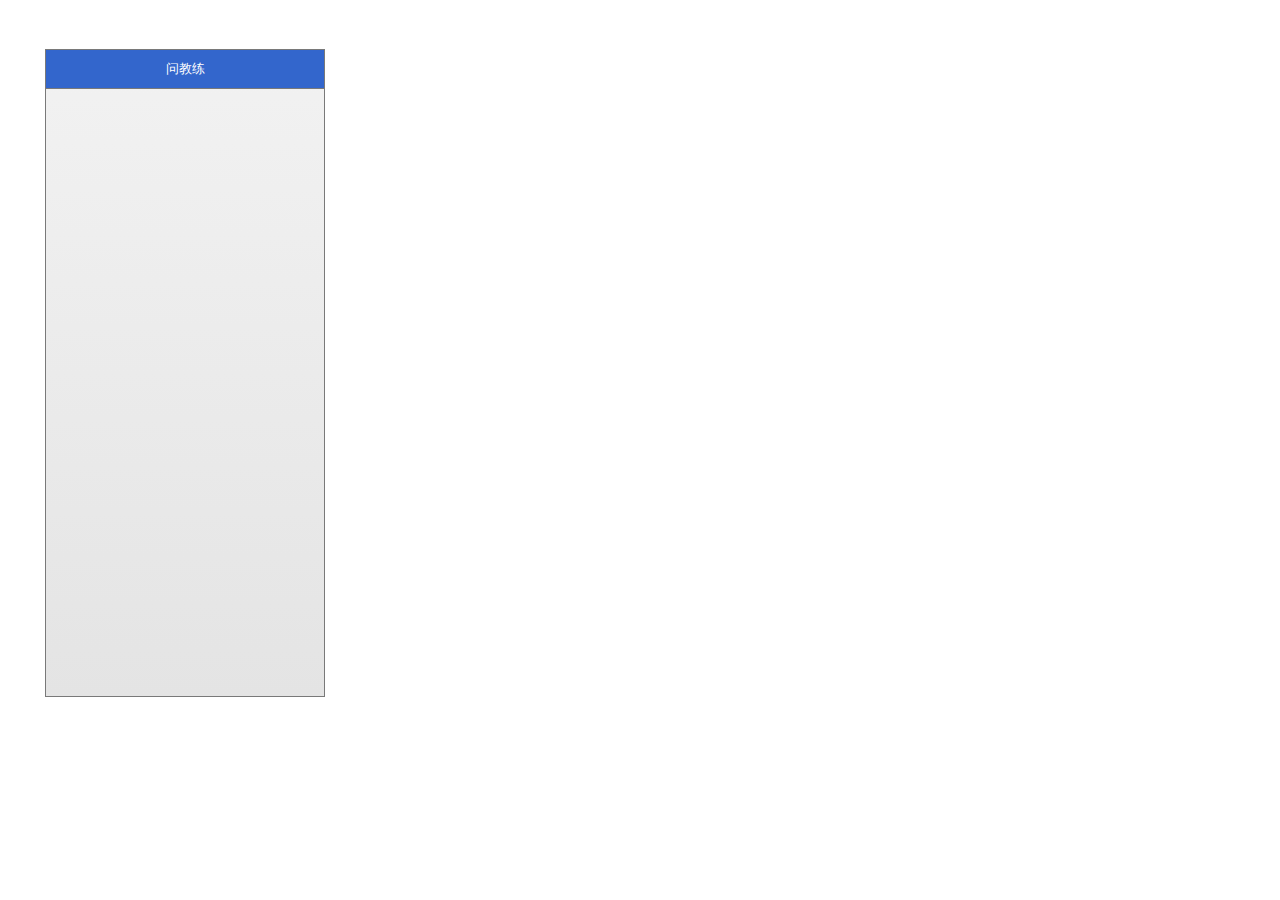
==== index.html @ d18aa0e3 "1" ====
﻿<!DOCTYPE html>
<html>
  <head>
    <title>index</title>
    <meta http-equiv="X-UA-Compatible" content="IE=edge"/>
    <meta http-equiv="content-type" content="text/html; charset=utf-8"/>
    <meta name="apple-mobile-web-app-capable" content="yes"/>
    <link href="resources/css/jquery-ui-themes.css" type="text/css" rel="stylesheet"/>
    <link href="resources/css/axure_rp_page.css" type="text/css" rel="stylesheet"/>
    <link href="data/styles.css" type="text/css" rel="stylesheet"/>
    <link href="files/index/styles.css" type="text/css" rel="stylesheet"/>
    <script src="resources/scripts/jquery-1.7.1.min.js"></script>
    <script src="resources/scripts/jquery-ui-1.8.10.custom.min.js"></script>
    <script src="resources/scripts/prototypePre.js"></script>
    <script src="data/document.js"></script>
    <script src="resources/scripts/prototypePost.js"></script>
    <script src="files/index/data.js"></script>
    <script type="text/javascript">
      $axure.utils.getTransparentGifPath = function() { return 'resources/images/transparent.gif'; };
      $axure.utils.getOtherPath = function() { return 'resources/Other.html'; };
      $axure.utils.getReloadPath = function() { return 'resources/reload.html'; };
    </script>
  </head>
  <body>
    <div id="base" class="">

      <!-- Unnamed (矩形) -->
      <div id="u0" class="ax_default flow_shape">
        <div id="u0_div" class=""></div>
        <!-- Unnamed () -->
        <div id="u1" class="text" style="display:none; visibility: hidden">
          <p><span></span></p>
        </div>
      </div>

      <!-- Unnamed (矩形) -->
      <div id="u2" class="ax_default flow_shape">
        <div id="u2_div" class=""></div>
        <!-- Unnamed () -->
        <div id="u3" class="text">
          <p><span>问教练</span></p>
        </div>
      </div>
    </div>
  </body>
</html>
---- resources/css/axure_rp_page.css ----
﻿/* so the window resize fires within a frame in IE7 */
html, body {
    height: 100%;
}

a {
    color: inherit;
}

p {
    margin: 0px;
    text-rendering: optimizeLegibility;
    font-feature-settings: "kern" 1;
    -webkit-font-feature-settings: "kern";
    -moz-font-feature-settings: "kern";
    -moz-font-feature-settings: "kern=1";
    font-kerning: normal;
}

iframe {
    background: #FFFFFF;
}

/* to match IE with C, FF */
input {
    padding: 1px 0px 1px 0px;
    box-sizing: border-box;
    -moz-box-sizing: border-box;
}

textarea {
    margin: 0px;
    box-sizing: border-box;
    -moz-box-sizing: border-box;
}

div.intcases {
    font-family: arial; 
    font-size: 12px;
    text-align:left; 
    border:1px solid #AAA; 
    background:#FFF none repeat scroll 0% 0%; 
    z-index:9999; 
    visibility:hidden; 
    position:absolute;
    padding: 0px;
    border-radius: 3px;
    white-space: nowrap;
}

div.intcaselink {
    cursor: pointer;
    padding: 3px 8px 3px 8px;
    margin: 5px;
    background:#EEE none repeat scroll 0% 0%; 
    border:1px solid #AAA;
    border-radius: 3px;
}

div.refpageimage {
    position: absolute;
    left: 0px;
    top: 0px;
    font-size: 0px;
    width: 16px;
    height: 16px;
    cursor: pointer;
    background-image: url(images/newwindow.gif);
    background-repeat: no-repeat;
}

div.annnoteimage {
    position: absolute;
    left: 0px;
    top: 0px;
    font-size: 0px;
    /*width: 16px;
    height: 12px;*/
    cursor: help;
    /*background-image: url(images/note.gif);*/
    /*background-repeat: no-repeat;*/
    width: 13px;
    height: 12px;
    padding-top: 1px;
    text-align: center;
    background-color: #138CDD;
    -moz-box-shadow: 1px 1px 3px #aaa;
    -webkit-box-shadow: 1px 1px 3px #aaa;
    box-shadow: 1px 1px 3px #aaa;
}

div.annnoteline {
    display: inline-block;
    width: 9px;
    height: 1px;
    border-bottom: 1px solid white;
    margin-top: 1px;
}

div.annnotelabel {
    position: absolute;
    left: 0px;
    top: 0px;
    font-family: Helvetica,Arial;
    font-size: 10px;
    /*border: 1px solid rgb(166,221,242);*/
    cursor: help;
    /*background:rgb(0,157,217) none repeat scroll 0% 0%;*/ 
    padding: 1px 3px 1px 3px;
    white-space: nowrap;
    color: white;
    
    background-color: #138CDD;
    -moz-box-shadow: 1px 1px 3px #aaa;
    -webkit-box-shadow: 1px 1px 3px #aaa;
    box-shadow: 1px 1px 3px #aaa;
}

.annotation {
    font-size: 12px;
    padding-left: 2px;
    margin-bottom: 5px;
}

.annotationName {
    /*font-size: 13px;
    font-weight: bold;
    margin-bottom: 3px;
    white-space: nowrap;*/

    font-family: 'Trebuchet MS';
    font-size: 14px;
    font-weight: bold;
    margin-bottom: 5px;
    white-space: nowrap;
}

.annotationValue {
    font-family: Arial, Helvetica, Sans-Serif;
    font-size: 12px;
    color: #4a4a4a;
    line-height: 21px;
    margin-bottom: 20px;
}

.noteLink {
    text-decoration: inherit;
    color: inherit;
}

.noteLink:hover {
    background-color: white;
}

/* this is a fix for the issue where dialogs jump around and takes the text-align from the body */
.dialogFix {
    position:absolute;
    text-align:left;
    border: 1px solid #8f949a;
}


@keyframes pulsate {
  from {
    box-shadow: 0 0 10px #15d6ba;
  }
  to {
    box-shadow: 0 0 20px #15d6ba;
  }
}

@-webkit-keyframes pulsate {
  from {
    -webkit-box-shadow: 0 0 10px #15d6ba;
    box-shadow: 0 0 10px #15d6ba;
  }
  to {
    -webkit-box-shadow: 0 0 20px #15d6ba;
    box-shadow: 0 0 20px #15d6ba;
  }
}
 
@-moz-keyframes pulsate {
  from {
    -moz-box-shadow: 0 0 10px #15d6ba;
    box-shadow: 0 0 10px #15d6ba;
  }
  to {
    -moz-box-shadow: 0 0 20px #15d6ba;
    box-shadow: 0 0 20px #15d6ba;
  }
}

.legacyPulsateBorder {
    /*border: 5px solid #15d6ba;
    margin: -5px;*/
    -moz-box-shadow: 0 0 10px 3px #15d6ba;
    box-shadow: 0 0 10px 3px #15d6ba;
}

.pulsateBorder {
  animation-name: pulsate;
  animation-timing-function: ease-in-out;
  animation-duration: 0.9s;
  animation-iteration-count: infinite;
  animation-direction: alternate;
  
  -webkit-animation-name: pulsate;
  -webkit-animation-timing-function: ease-in-out;
  -webkit-animation-duration: 0.9s;
  -webkit-animation-iteration-count: infinite;
  -webkit-animation-direction: alternate;

  -moz-animation-name: pulsate;
  -moz-animation-timing-function: ease-in-out;
  -moz-animation-duration: 0.9s;
  -moz-animation-iteration-count: infinite;
  -moz-animation-direction: alternate;
}

.ax_default_hidden, .ax_default_unplaced{
    display: none;
    visibility: hidden;
}

.widgetNoteSelected {
    -moz-box-shadow: 0 0 10px 3px #138CDD;
    box-shadow: 0 0 10px 3px #138CDD;
    /*-moz-box-shadow: 0 0 20px #3915d6;
    box-shadow: 0 0 20px #3915d6;*/
    /*border: 3px solid #3915d6;*/
    /*margin: -3px;*/
}


.singleImg {
    display: none;
    visibility: hidden;
}
---- data/styles.css ----
﻿.ax_default {
  font-family:'Arial Normal', 'Arial';
  font-weight:400;
  font-style:normal;
  font-size:13px;
  color:#333333;
  text-align:center;
  line-height:normal;
}
.box_1 {
}
.box_3 {
}
.image {
}
.placeholder {
}
.primary_button {
  color:#FFFFFF;
}
._一级标题 {
  font-family:'Arial Normal', 'Arial';
  font-weight:bold;
  font-style:normal;
  font-size:32px;
  text-align:left;
}
._二级标题 {
  font-family:'Arial Normal', 'Arial';
  font-weight:bold;
  font-style:normal;
  font-size:24px;
  text-align:left;
}
._三级标题 {
  font-family:'Arial Normal', 'Arial';
  font-weight:bold;
  font-style:normal;
  font-size:18px;
  text-align:left;
}
._四级标题 {
  font-family:'Arial Normal', 'Arial';
  font-weight:bold;
  font-style:normal;
  font-size:14px;
  text-align:left;
}
._五级标题 {
  font-family:'Arial Normal', 'Arial';
  font-weight:bold;
  font-style:normal;
  text-align:left;
}
._六级标题 {
  font-family:'Arial Normal', 'Arial';
  font-weight:bold;
  font-style:normal;
  font-size:10px;
  text-align:left;
}
.label {
  font-size:14px;
  text-align:left;
}
._文本段落 {
  text-align:left;
}
.line {
}
.text_field {
  color:#000000;
  text-align:left;
}
.html_button {
  text-align:center;
}
.icon {
}
.flow_shape {
}
---- files/index/styles.css ----
﻿body {
  margin:0px;
  background-image:none;
  position:static;
  left:auto;
  width:325px;
  margin-left:0;
  margin-right:0;
  text-align:left;
}
#base {
  position:absolute;
  z-index:0;
}
#u0_div {
  border-width:0px;
  position:absolute;
  left:0px;
  top:0px;
  width:280px;
  height:648px;
  background:-webkit-linear-gradient(270deg, rgba(255, 255, 255, 1) 0%, rgba(242, 242, 242, 1) 0%, rgba(228, 228, 228, 1) 100%, rgba(255, 255, 255, 1) 100%);
  background:-moz-linear-gradient(180deg, rgba(255, 255, 255, 1) 0%, rgba(242, 242, 242, 1) 0%, rgba(228, 228, 228, 1) 100%, rgba(255, 255, 255, 1) 100%);
  background:linear-gradient(180deg, rgba(255, 255, 255, 1) 0%, rgba(242, 242, 242, 1) 0%, rgba(228, 228, 228, 1) 100%, rgba(255, 255, 255, 1) 100%);
  box-sizing:border-box;
  border-width:1px;
  border-style:solid;
  border-color:rgba(121, 121, 121, 1);
  border-radius:0px;
  -moz-box-shadow:none;
  -webkit-box-shadow:none;
  box-shadow:none;
}
#u0 {
  border-width:0px;
  position:absolute;
  left:45px;
  top:49px;
  width:280px;
  height:648px;
}
#u1 {
  border-width:0px;
  position:absolute;
  left:2px;
  top:316px;
  width:276px;
  visibility:hidden;
  word-wrap:break-word;
}
#u2_div {
  border-width:0px;
  position:absolute;
  left:0px;
  top:0px;
  width:280px;
  height:40px;
  background:inherit;
  background-color:rgba(51, 102, 204, 1);
  box-sizing:border-box;
  border-width:1px;
  border-style:solid;
  border-color:rgba(121, 121, 121, 1);
  border-radius:0px;
  -moz-box-shadow:none;
  -webkit-box-shadow:none;
  box-shadow:none;
  color:#FFFFFF;
}
#u2 {
  border-width:0px;
  position:absolute;
  left:45px;
  top:49px;
  width:280px;
  height:40px;
  color:#FFFFFF;
}
#u3 {
  border-width:0px;
  position:absolute;
  left:2px;
  top:12px;
  width:276px;
  word-wrap:break-word;
}
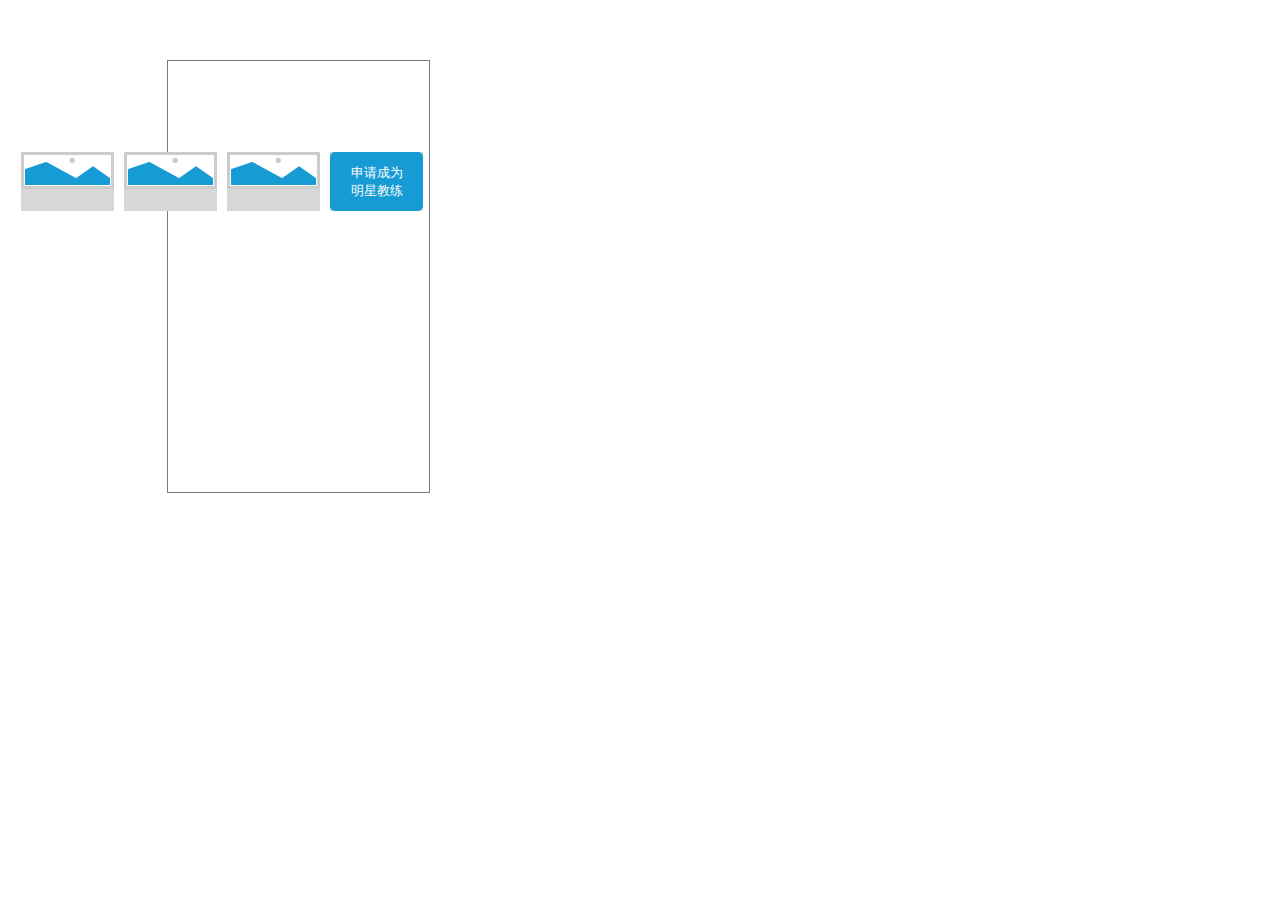
==== commit 9cfef839: "1" ====
--- a/index.html
+++ b/index.html
@@ -1,20 +1,20 @@
 ﻿<!DOCTYPE html>
 <html>
   <head>
-    <title>index</title>
+    <title>page1</title>
     <meta http-equiv="X-UA-Compatible" content="IE=edge"/>
     <meta http-equiv="content-type" content="text/html; charset=utf-8"/>
     <meta name="apple-mobile-web-app-capable" content="yes"/>
     <link href="resources/css/jquery-ui-themes.css" type="text/css" rel="stylesheet"/>
     <link href="resources/css/axure_rp_page.css" type="text/css" rel="stylesheet"/>
     <link href="data/styles.css" type="text/css" rel="stylesheet"/>
-    <link href="files/index/styles.css" type="text/css" rel="stylesheet"/>
+    <link href="files/page1/styles.css" type="text/css" rel="stylesheet"/>
     <script src="resources/scripts/jquery-1.7.1.min.js"></script>
     <script src="resources/scripts/jquery-ui-1.8.10.custom.min.js"></script>
     <script src="resources/scripts/prototypePre.js"></script>
     <script src="data/document.js"></script>
     <script src="resources/scripts/prototypePost.js"></script>
-    <script src="files/index/data.js"></script>
+    <script src="files/page1/data.js"></script>
     <script type="text/javascript">
       $axure.utils.getTransparentGifPath = function() { return 'resources/images/transparent.gif'; };
       $axure.utils.getOtherPath = function() { return 'resources/Other.html'; };
@@ -25,20 +25,83 @@
     <div id="base" class="">
 
       <!-- Unnamed (矩形) -->
-      <div id="u0" class="ax_default flow_shape">
-        <div id="u0_div" class=""></div>
+      <div id="u4" class="ax_default box_1">
+        <div id="u4_div" class=""></div>
         <!-- Unnamed () -->
-        <div id="u1" class="text" style="display:none; visibility: hidden">
+        <div id="u5" class="text" style="display:none; visibility: hidden">
           <p><span></span></p>
         </div>
       </div>
 
       <!-- Unnamed (矩形) -->
-      <div id="u2" class="ax_default flow_shape">
-        <div id="u2_div" class=""></div>
+      <div id="u6" class="ax_default box_3">
+        <div id="u6_div" class=""></div>
         <!-- Unnamed () -->
-        <div id="u3" class="text">
-          <p><span>问教练</span></p>
+        <div id="u7" class="text" style="display:none; visibility: hidden">
+          <p><span></span></p>
+        </div>
+      </div>
+
+      <!-- Unnamed (矩形) -->
+      <div id="u8" class="ax_default box_3">
+        <div id="u8_div" class=""></div>
+        <!-- Unnamed () -->
+        <div id="u9" class="text" style="display:none; visibility: hidden">
+          <p><span></span></p>
+        </div>
+      </div>
+
+      <!-- Unnamed (矩形) -->
+      <div id="u10" class="ax_default box_3">
+        <div id="u10_div" class=""></div>
+        <!-- Unnamed () -->
+        <div id="u11" class="text" style="display:none; visibility: hidden">
+          <p><span></span></p>
+        </div>
+      </div>
+
+      <!-- Unnamed (矩形) -->
+      <div id="u12" class="ax_default box_3">
+        <div id="u12_div" class=""></div>
+        <!-- Unnamed () -->
+        <div id="u13" class="text" style="display:none; visibility: hidden">
+          <p><span></span></p>
+        </div>
+      </div>
+
+      <!-- Unnamed (图片) -->
+      <div id="u14" class="ax_default image">
+        <img id="u14_img" class="img " src="images/page1/u14.png"/>
+        <!-- Unnamed () -->
+        <div id="u15" class="text" style="display:none; visibility: hidden">
+          <p><span></span></p>
+        </div>
+      </div>
+
+      <!-- Unnamed (图片) -->
+      <div id="u16" class="ax_default image">
+        <img id="u16_img" class="img " src="images/page1/u14.png"/>
+        <!-- Unnamed () -->
+        <div id="u17" class="text" style="display:none; visibility: hidden">
+          <p><span></span></p>
+        </div>
+      </div>
+
+      <!-- Unnamed (图片) -->
+      <div id="u18" class="ax_default image">
+        <img id="u18_img" class="img " src="images/page1/u14.png"/>
+        <!-- Unnamed () -->
+        <div id="u19" class="text" style="display:none; visibility: hidden">
+          <p><span></span></p>
+        </div>
+      </div>
+
+      <!-- Unnamed (矩形) -->
+      <div id="u20" class="ax_default primary_button">
+        <div id="u20_div" class=""></div>
+        <!-- Unnamed () -->
+        <div id="u21" class="text">
+          <p><span>申请成为</span></p><p><span>明星教练</span></p>
         </div>
       </div>
     </div>
--- a/files/page1/styles.css
+++ b/files/page1/styles.css
@@ -0,0 +1,283 @@
+﻿body {
+  margin:0px;
+  background-image:none;
+  position:static;
+  left:auto;
+  width:430px;
+  margin-left:0;
+  margin-right:0;
+  text-align:left;
+}
+#base {
+  position:absolute;
+  z-index:0;
+}
+#u4_div {
+  border-width:0px;
+  position:absolute;
+  left:0px;
+  top:0px;
+  width:263px;
+  height:433px;
+  background:inherit;
+  background-color:rgba(255, 255, 255, 1);
+  box-sizing:border-box;
+  border-width:1px;
+  border-style:solid;
+  border-color:rgba(121, 121, 121, 1);
+  border-radius:0px;
+  -moz-box-shadow:none;
+  -webkit-box-shadow:none;
+  box-shadow:none;
+}
+#u4 {
+  border-width:0px;
+  position:absolute;
+  left:167px;
+  top:60px;
+  width:263px;
+  height:433px;
+}
+#u5 {
+  border-width:0px;
+  position:absolute;
+  left:2px;
+  top:208px;
+  width:259px;
+  visibility:hidden;
+  word-wrap:break-word;
+}
+#u6_div {
+  border-width:0px;
+  position:absolute;
+  left:0px;
+  top:0px;
+  width:93px;
+  height:59px;
+  background:inherit;
+  background-color:rgba(215, 215, 215, 1);
+  border:none;
+  border-radius:0px;
+  -moz-box-shadow:none;
+  -webkit-box-shadow:none;
+  box-shadow:none;
+}
+#u6 {
+  border-width:0px;
+  position:absolute;
+  left:21px;
+  top:152px;
+  width:93px;
+  height:59px;
+}
+#u7 {
+  border-width:0px;
+  position:absolute;
+  left:2px;
+  top:22px;
+  width:89px;
+  visibility:hidden;
+  word-wrap:break-word;
+}
+#u8_div {
+  border-width:0px;
+  position:absolute;
+  left:0px;
+  top:0px;
+  width:93px;
+  height:59px;
+  background:inherit;
+  background-color:rgba(215, 215, 215, 1);
+  border:none;
+  border-radius:0px;
+  -moz-box-shadow:none;
+  -webkit-box-shadow:none;
+  box-shadow:none;
+}
+#u8 {
+  border-width:0px;
+  position:absolute;
+  left:124px;
+  top:152px;
+  width:93px;
+  height:59px;
+}
+#u9 {
+  border-width:0px;
+  position:absolute;
+  left:2px;
+  top:22px;
+  width:89px;
+  visibility:hidden;
+  word-wrap:break-word;
+}
+#u10_div {
+  border-width:0px;
+  position:absolute;
+  left:0px;
+  top:0px;
+  width:93px;
+  height:59px;
+  background:inherit;
+  background-color:rgba(215, 215, 215, 1);
+  border:none;
+  border-radius:0px;
+  -moz-box-shadow:none;
+  -webkit-box-shadow:none;
+  box-shadow:none;
+}
+#u10 {
+  border-width:0px;
+  position:absolute;
+  left:227px;
+  top:152px;
+  width:93px;
+  height:59px;
+}
+#u11 {
+  border-width:0px;
+  position:absolute;
+  left:2px;
+  top:22px;
+  width:89px;
+  visibility:hidden;
+  word-wrap:break-word;
+}
+#u12_div {
+  border-width:0px;
+  position:absolute;
+  left:0px;
+  top:0px;
+  width:93px;
+  height:59px;
+  background:inherit;
+  background-color:rgba(215, 215, 215, 1);
+  border:none;
+  border-radius:0px;
+  -moz-box-shadow:none;
+  -webkit-box-shadow:none;
+  box-shadow:none;
+}
+#u12 {
+  border-width:0px;
+  position:absolute;
+  left:330px;
+  top:152px;
+  width:93px;
+  height:59px;
+}
+#u13 {
+  border-width:0px;
+  position:absolute;
+  left:2px;
+  top:22px;
+  width:89px;
+  visibility:hidden;
+  word-wrap:break-word;
+}
+#u14_img {
+  border-width:0px;
+  position:absolute;
+  left:0px;
+  top:0px;
+  width:93px;
+  height:37px;
+}
+#u14 {
+  border-width:0px;
+  position:absolute;
+  left:21px;
+  top:152px;
+  width:93px;
+  height:37px;
+}
+#u15 {
+  border-width:0px;
+  position:absolute;
+  left:2px;
+  top:10px;
+  width:89px;
+  visibility:hidden;
+  word-wrap:break-word;
+}
+#u16_img {
+  border-width:0px;
+  position:absolute;
+  left:0px;
+  top:0px;
+  width:93px;
+  height:37px;
+}
+#u16 {
+  border-width:0px;
+  position:absolute;
+  left:124px;
+  top:152px;
+  width:93px;
+  height:37px;
+}
+#u17 {
+  border-width:0px;
+  position:absolute;
+  left:2px;
+  top:10px;
+  width:89px;
+  visibility:hidden;
+  word-wrap:break-word;
+}
+#u18_img {
+  border-width:0px;
+  position:absolute;
+  left:0px;
+  top:0px;
+  width:93px;
+  height:37px;
+}
+#u18 {
+  border-width:0px;
+  position:absolute;
+  left:227px;
+  top:152px;
+  width:93px;
+  height:37px;
+}
+#u19 {
+  border-width:0px;
+  position:absolute;
+  left:2px;
+  top:10px;
+  width:89px;
+  visibility:hidden;
+  word-wrap:break-word;
+}
+#u20_div {
+  border-width:0px;
+  position:absolute;
+  left:0px;
+  top:0px;
+  width:93px;
+  height:59px;
+  background:inherit;
+  background-color:rgba(22, 155, 213, 1);
+  border:none;
+  border-radius:5px;
+  -moz-box-shadow:none;
+  -webkit-box-shadow:none;
+  box-shadow:none;
+}
+#u20 {
+  border-width:0px;
+  position:absolute;
+  left:330px;
+  top:152px;
+  width:93px;
+  height:59px;
+}
+#u21 {
+  border-width:0px;
+  position:absolute;
+  left:2px;
+  top:14px;
+  width:89px;
+  word-wrap:break-word;
+}
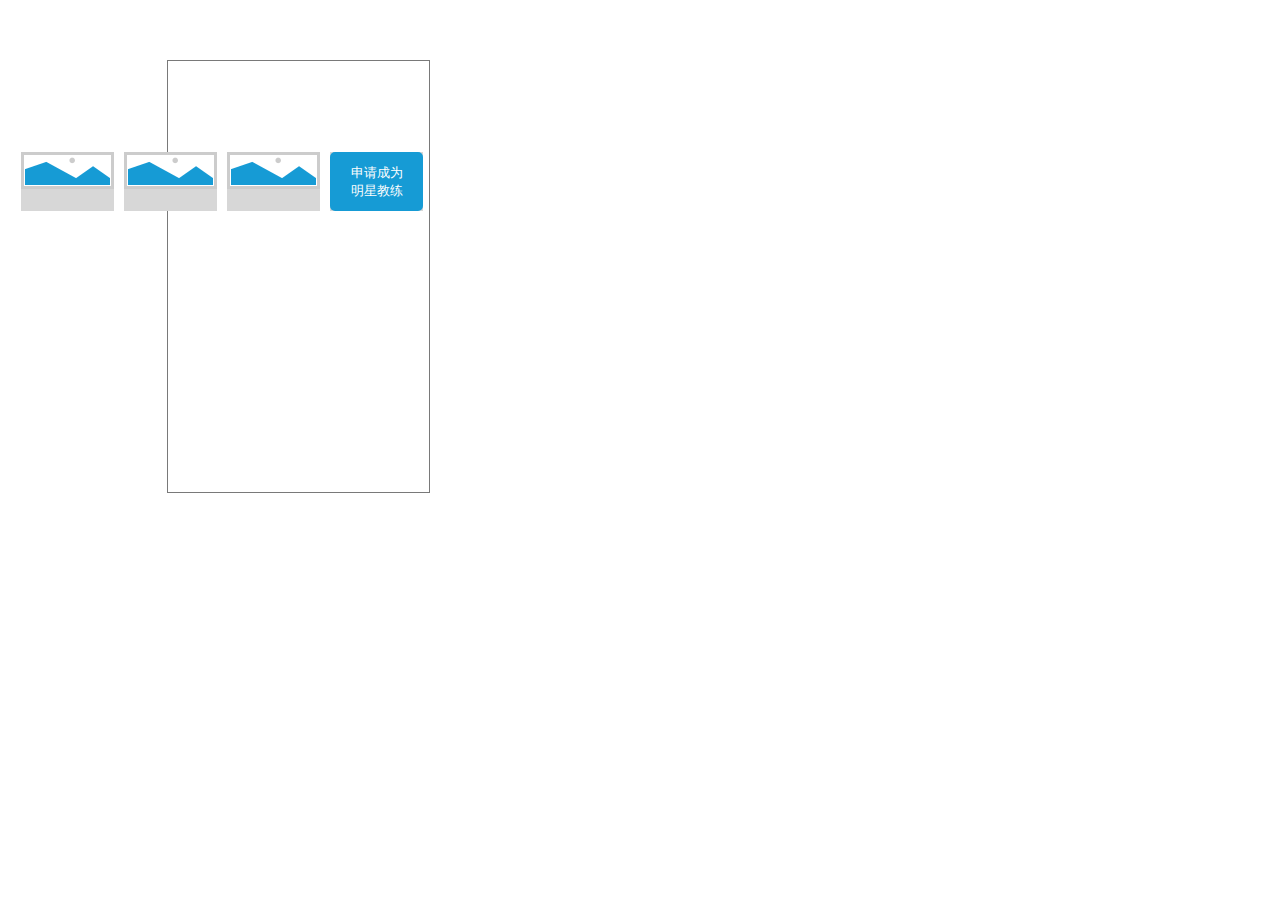
==== commit b2bd3712: "1" ====
--- a/index.html
+++ b/index.html
@@ -1,20 +1,20 @@
 ﻿<!DOCTYPE html>
 <html>
   <head>
-    <title>page1</title>
+    <title>index</title>
     <meta http-equiv="X-UA-Compatible" content="IE=edge"/>
     <meta http-equiv="content-type" content="text/html; charset=utf-8"/>
     <meta name="apple-mobile-web-app-capable" content="yes"/>
     <link href="resources/css/jquery-ui-themes.css" type="text/css" rel="stylesheet"/>
     <link href="resources/css/axure_rp_page.css" type="text/css" rel="stylesheet"/>
     <link href="data/styles.css" type="text/css" rel="stylesheet"/>
-    <link href="files/page1/styles.css" type="text/css" rel="stylesheet"/>
+    <link href="files/index/styles.css" type="text/css" rel="stylesheet"/>
     <script src="resources/scripts/jquery-1.7.1.min.js"></script>
     <script src="resources/scripts/jquery-ui-1.8.10.custom.min.js"></script>
     <script src="resources/scripts/prototypePre.js"></script>
     <script src="data/document.js"></script>
     <script src="resources/scripts/prototypePost.js"></script>
-    <script src="files/page1/data.js"></script>
+    <script src="files/index/data.js"></script>
     <script type="text/javascript">
       $axure.utils.getTransparentGifPath = function() { return 'resources/images/transparent.gif'; };
       $axure.utils.getOtherPath = function() { return 'resources/Other.html'; };
@@ -25,7 +25,25 @@
     <div id="base" class="">
 
       <!-- Unnamed (矩形) -->
-      <div id="u4" class="ax_default box_1">
+      <div id="u0" class="ax_default box_1">
+        <div id="u0_div" class=""></div>
+        <!-- Unnamed () -->
+        <div id="u1" class="text" style="display:none; visibility: hidden">
+          <p><span></span></p>
+        </div>
+      </div>
+
+      <!-- Unnamed (矩形) -->
+      <div id="u2" class="ax_default box_3">
+        <div id="u2_div" class=""></div>
+        <!-- Unnamed () -->
+        <div id="u3" class="text" style="display:none; visibility: hidden">
+          <p><span></span></p>
+        </div>
+      </div>
+
+      <!-- Unnamed (矩形) -->
+      <div id="u4" class="ax_default box_3">
         <div id="u4_div" class=""></div>
         <!-- Unnamed () -->
         <div id="u5" class="text" style="display:none; visibility: hidden">
@@ -51,18 +69,18 @@
         </div>
       </div>
 
-      <!-- Unnamed (矩形) -->
-      <div id="u10" class="ax_default box_3">
-        <div id="u10_div" class=""></div>
+      <!-- Unnamed (图片) -->
+      <div id="u10" class="ax_default image">
+        <img id="u10_img" class="img " src="images/index/u10.png"/>
         <!-- Unnamed () -->
         <div id="u11" class="text" style="display:none; visibility: hidden">
           <p><span></span></p>
         </div>
       </div>
 
-      <!-- Unnamed (矩形) -->
-      <div id="u12" class="ax_default box_3">
-        <div id="u12_div" class=""></div>
+      <!-- Unnamed (图片) -->
+      <div id="u12" class="ax_default image">
+        <img id="u12_img" class="img " src="images/index/u10.png"/>
         <!-- Unnamed () -->
         <div id="u13" class="text" style="display:none; visibility: hidden">
           <p><span></span></p>
@@ -71,36 +89,18 @@
 
       <!-- Unnamed (图片) -->
       <div id="u14" class="ax_default image">
-        <img id="u14_img" class="img " src="images/page1/u14.png"/>
+        <img id="u14_img" class="img " src="images/index/u10.png"/>
         <!-- Unnamed () -->
         <div id="u15" class="text" style="display:none; visibility: hidden">
           <p><span></span></p>
         </div>
       </div>
 
-      <!-- Unnamed (图片) -->
-      <div id="u16" class="ax_default image">
-        <img id="u16_img" class="img " src="images/page1/u14.png"/>
+      <!-- Unnamed (矩形) -->
+      <div id="u16" class="ax_default primary_button">
+        <div id="u16_div" class=""></div>
         <!-- Unnamed () -->
-        <div id="u17" class="text" style="display:none; visibility: hidden">
-          <p><span></span></p>
-        </div>
-      </div>
-
-      <!-- Unnamed (图片) -->
-      <div id="u18" class="ax_default image">
-        <img id="u18_img" class="img " src="images/page1/u14.png"/>
-        <!-- Unnamed () -->
-        <div id="u19" class="text" style="display:none; visibility: hidden">
-          <p><span></span></p>
-        </div>
-      </div>
-
-      <!-- Unnamed (矩形) -->
-      <div id="u20" class="ax_default primary_button">
-        <div id="u20_div" class=""></div>
-        <!-- Unnamed () -->
-        <div id="u21" class="text">
+        <div id="u17" class="text">
           <p><span>申请成为</span></p><p><span>明星教练</span></p>
         </div>
       </div>
--- a/data/styles.css
+++ b/data/styles.css
@@ -72,6 +72,8 @@
   color:#000000;
   text-align:left;
 }
+._流程形状 {
+}
 .html_button {
   text-align:center;
 }
--- a/files/index/styles.css
+++ b/files/index/styles.css
@@ -0,0 +1,283 @@
+﻿body {
+  margin:0px;
+  background-image:none;
+  position:static;
+  left:auto;
+  width:430px;
+  margin-left:0;
+  margin-right:0;
+  text-align:left;
+}
+#base {
+  position:absolute;
+  z-index:0;
+}
+#u0_div {
+  border-width:0px;
+  position:absolute;
+  left:0px;
+  top:0px;
+  width:263px;
+  height:433px;
+  background:inherit;
+  background-color:rgba(255, 255, 255, 1);
+  box-sizing:border-box;
+  border-width:1px;
+  border-style:solid;
+  border-color:rgba(121, 121, 121, 1);
+  border-radius:0px;
+  -moz-box-shadow:none;
+  -webkit-box-shadow:none;
+  box-shadow:none;
+}
+#u0 {
+  border-width:0px;
+  position:absolute;
+  left:167px;
+  top:60px;
+  width:263px;
+  height:433px;
+}
+#u1 {
+  border-width:0px;
+  position:absolute;
+  left:2px;
+  top:208px;
+  width:259px;
+  visibility:hidden;
+  word-wrap:break-word;
+}
+#u2_div {
+  border-width:0px;
+  position:absolute;
+  left:0px;
+  top:0px;
+  width:93px;
+  height:59px;
+  background:inherit;
+  background-color:rgba(215, 215, 215, 1);
+  border:none;
+  border-radius:0px;
+  -moz-box-shadow:none;
+  -webkit-box-shadow:none;
+  box-shadow:none;
+}
+#u2 {
+  border-width:0px;
+  position:absolute;
+  left:21px;
+  top:152px;
+  width:93px;
+  height:59px;
+}
+#u3 {
+  border-width:0px;
+  position:absolute;
+  left:2px;
+  top:22px;
+  width:89px;
+  visibility:hidden;
+  word-wrap:break-word;
+}
+#u4_div {
+  border-width:0px;
+  position:absolute;
+  left:0px;
+  top:0px;
+  width:93px;
+  height:59px;
+  background:inherit;
+  background-color:rgba(215, 215, 215, 1);
+  border:none;
+  border-radius:0px;
+  -moz-box-shadow:none;
+  -webkit-box-shadow:none;
+  box-shadow:none;
+}
+#u4 {
+  border-width:0px;
+  position:absolute;
+  left:124px;
+  top:152px;
+  width:93px;
+  height:59px;
+}
+#u5 {
+  border-width:0px;
+  position:absolute;
+  left:2px;
+  top:22px;
+  width:89px;
+  visibility:hidden;
+  word-wrap:break-word;
+}
+#u6_div {
+  border-width:0px;
+  position:absolute;
+  left:0px;
+  top:0px;
+  width:93px;
+  height:59px;
+  background:inherit;
+  background-color:rgba(215, 215, 215, 1);
+  border:none;
+  border-radius:0px;
+  -moz-box-shadow:none;
+  -webkit-box-shadow:none;
+  box-shadow:none;
+}
+#u6 {
+  border-width:0px;
+  position:absolute;
+  left:227px;
+  top:152px;
+  width:93px;
+  height:59px;
+}
+#u7 {
+  border-width:0px;
+  position:absolute;
+  left:2px;
+  top:22px;
+  width:89px;
+  visibility:hidden;
+  word-wrap:break-word;
+}
+#u8_div {
+  border-width:0px;
+  position:absolute;
+  left:0px;
+  top:0px;
+  width:93px;
+  height:59px;
+  background:inherit;
+  background-color:rgba(215, 215, 215, 1);
+  border:none;
+  border-radius:0px;
+  -moz-box-shadow:none;
+  -webkit-box-shadow:none;
+  box-shadow:none;
+}
+#u8 {
+  border-width:0px;
+  position:absolute;
+  left:330px;
+  top:152px;
+  width:93px;
+  height:59px;
+}
+#u9 {
+  border-width:0px;
+  position:absolute;
+  left:2px;
+  top:22px;
+  width:89px;
+  visibility:hidden;
+  word-wrap:break-word;
+}
+#u10_img {
+  border-width:0px;
+  position:absolute;
+  left:0px;
+  top:0px;
+  width:93px;
+  height:37px;
+}
+#u10 {
+  border-width:0px;
+  position:absolute;
+  left:21px;
+  top:152px;
+  width:93px;
+  height:37px;
+}
+#u11 {
+  border-width:0px;
+  position:absolute;
+  left:2px;
+  top:10px;
+  width:89px;
+  visibility:hidden;
+  word-wrap:break-word;
+}
+#u12_img {
+  border-width:0px;
+  position:absolute;
+  left:0px;
+  top:0px;
+  width:93px;
+  height:37px;
+}
+#u12 {
+  border-width:0px;
+  position:absolute;
+  left:124px;
+  top:152px;
+  width:93px;
+  height:37px;
+}
+#u13 {
+  border-width:0px;
+  position:absolute;
+  left:2px;
+  top:10px;
+  width:89px;
+  visibility:hidden;
+  word-wrap:break-word;
+}
+#u14_img {
+  border-width:0px;
+  position:absolute;
+  left:0px;
+  top:0px;
+  width:93px;
+  height:37px;
+}
+#u14 {
+  border-width:0px;
+  position:absolute;
+  left:227px;
+  top:152px;
+  width:93px;
+  height:37px;
+}
+#u15 {
+  border-width:0px;
+  position:absolute;
+  left:2px;
+  top:10px;
+  width:89px;
+  visibility:hidden;
+  word-wrap:break-word;
+}
+#u16_div {
+  border-width:0px;
+  position:absolute;
+  left:0px;
+  top:0px;
+  width:93px;
+  height:59px;
+  background:inherit;
+  background-color:rgba(22, 155, 213, 1);
+  border:none;
+  border-radius:5px;
+  -moz-box-shadow:none;
+  -webkit-box-shadow:none;
+  box-shadow:none;
+}
+#u16 {
+  border-width:0px;
+  position:absolute;
+  left:330px;
+  top:152px;
+  width:93px;
+  height:59px;
+}
+#u17 {
+  border-width:0px;
+  position:absolute;
+  left:2px;
+  top:14px;
+  width:89px;
+  word-wrap:break-word;
+}
